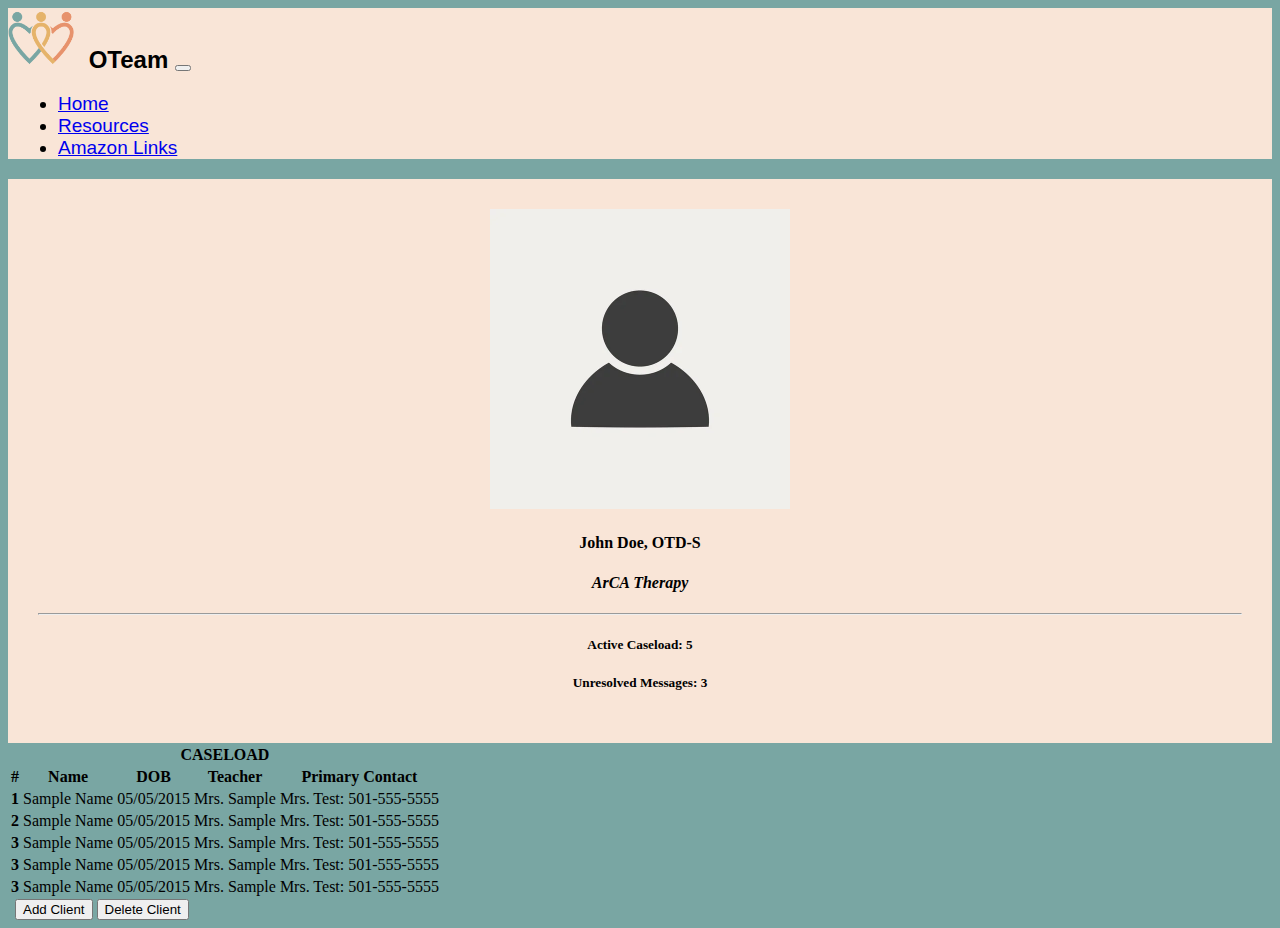
==== TherapistProfile.html @ e849d1c3 "draft" ====
<!DOCTYPE html>
<html lang="en">
<head>
    <meta charset="UTF-8">
    <meta http-equiv="X-UA-Compatible" content="IE=edge">
    <meta name="viewport" content="width=device-width, initial-scale=1.0">
    <title>Document</title>

    <link rel="stylesheet" href="https://cdnjs.cloudflare.com/ajax/libs/font-awesome/5.13.0/css/all.min.css" integrity="sha256-h20CPZ0QyXlBuAw7A+KluUYx/3pK+c7lYEpqLTlxjYQ=" crossorigin="anonymous" />

    <link href="/TherapistProfile.css" rel="stylesheet">
    <link href="https://cdn.jsdelivr.net/npm/bootstrap@5.2.0-beta1/dist/css/bootstrap.min.css" rel="stylesheet" integrity="sha384-0evHe/X+R7YkIZDRvuzKMRqM+OrBnVFBL6DOitfPri4tjfHxaWutUpFmBp4vmVor" crossorigin="anonymous">


</head>
<body>

    <!-- NAVBAR -->
    <nav class="navbar navbar-expand-lg shadow-lg">
        <div class="container-fluid">
          <img src="/img/logo.png" alt="" class="logoimg">
            <span class="oteam-nav d-flex justify-content-center">
                OTeam
            </span>
          <button class="navbar-toggler" type="button" data-bs-toggle="collapse" data-bs-target="#navbarNav" aria-controls="navbarNav" aria-expanded="false" aria-label="Toggle navigation">
            <span class="navbar-toggler-icon"></span>
          </button>
          <div class="oteam-nav-menu collapse navbar-collapse" id="navbarNav">
            <ul class="navbar-nav">
              <li class="nav-item">
                <a class="nav-link active" aria-current="page" href="#">Home</a>
              </li>
              <li class="nav-item">
                <a class="nav-link" href="#">Resources</a>
              </li>
              <li class="nav-item">
                <a class="nav-link" href="#">Amazon Links</a>
              </li>
            </ul>
          </div>
        </div>
      </nav>
      

<div class="container test-body mt-5">
    
</div>


<!-- <div class="team-single">
  <div class="row">
      <div class="col-3 xs-margin-30px-bottom">
          <div class="team-single-img d-flex justify-content-center mb-4">
              <img src="img/profile_placeholder.jpg" alt="" class="profile-pic rounded-circle shadow-lg">
          </div>

         


          
      </div>
  </div>
  <div class="col-7">
    
  </div>
</div> -->
<div class="row justify-content-center">

  <div class="col-3">
    <div class="padding-30px-all md-padding-25px-all sm-padding-20px-all text-center rounded nav-background shadow-lg">
      <img src="img/profile_placeholder.jpg" alt="" class="profile-pic rounded-circle shadow-lg mb-5">
      <h4 class="margin-10px-bottom font-size24 md-font-size22 sm-font-size20 font-weight-600">John Doe, <strong>OTD-S</strong> </h4>
      <h4><i>ArCA Therapy</i> </h4>
      <hr>
      <h5>Active Caseload: <strong>5</strong></h5>
      <h5>Unresolved Messages: <strong>3</strong></h5>
      <div class="margin-20px-top team-single-icons">
          <!-- <ul class="no-margin">
              <li><a href="javascript:void(0)"><i class="fab fa-facebook-f"></i></a></li>
              <li><a href="javascript:void(0)"><i class="fab fa-twitter"></i></a></li>
              <li><a href="javascript:void(0)"><i class="fab fa-google-plus-g"></i></a></li>
              <li><a href="javascript:void(0)"><i class="fab fa-instagram"></i></a></li>
          </ul> -->
      </div>
  </div>
  </div>
  

<div class="col-7">
  <!-- <h2 class="display-2">CaseLoad</h2>
  <hr> -->
    <div class="table-responsive rounded">
        <table style="text-align:center" class="table table-striped table-hover table-light border-dark shadow">
          <thead>
            <tr>
              <th colspan="5" style="text-align:center">CASELOAD</th>
            </tr>
            <tr>
              <th scope="col">#</th>
              <th scope="col">Name</th>
              <th scope="col">DOB</th>
              <th scope="col">Teacher</th>
              <th scope="col">Primary Contact</th>
            </tr>
          </thead>
          <tbody>
            <tr>
              <th scope="row">1</th>
              <td>Sample Name</td>
              <td>05/05/2015</td>
              <td>Mrs. Sample</td>
              <td>Mrs. Test: 501-555-5555 </td>
            </tr>
            <tr>
              <th scope="row">2</th>
              <td>Sample Name</td>
              <td>05/05/2015</td>
              <td>Mrs. Sample</td>
              <td>Mrs. Test: 501-555-5555 </td>
            </tr>
            <tr>
              <th scope="row">3</th>
              <td>Sample Name</td>
              <td>05/05/2015</td>
              <td>Mrs. Sample</td>
              <td>Mrs. Test: 501-555-5555 </td>
            </tr>
            <tr>
              <th scope="row">3</th>
              <td>Sample Name</td>
              <td>05/05/2015</td>
              <td>Mrs. Sample</td>
              <td>Mrs. Test: 501-555-5555 </td>
            </tr>
            <tr>
              <th scope="row">3</th>
              <td>Sample Name</td>
              <td>05/05/2015</td>
              <td>Mrs. Sample</td>
              <td>Mrs. Test: 501-555-5555 </td>
            </tr>
          </tbody>
      
        </table>
         
</div>
<div class="d-flex flex-row-reverse">
  <button type="button" class="btn btn-primary buttonSpace shadow">Add Client</button>
<button type="button" class="btn btn-danger shadow">Delete Client</button>
</div>

</div>

</div>
      
    <script src="https://cdn.jsdelivr.net/npm/bootstrap@5.2.0-beta1/dist/js/bootstrap.bundle.min.js" integrity="sha384-pprn3073KE6tl6bjs2QrFaJGz5/SUsLqktiwsUTF55Jfv3qYSDhgCecCxMW52nD2" crossorigin="anonymous"></script>

</body>
</html>
---- TherapistProfile.css ----
body {
    background-color: #79a6a3 !important;
}

.navbar {
    background-color: #f9e5d7 !important;
}

.nav-background {
    background-color: #f9e5d7
}

.oteam-nav {
    font-size: 24px !important;
    font-family: Arial, Helvetica, sans-serif !important;
    font-weight: 600;
}

.oteam-nav-menu {
    font-size: 19px !important;
    font-family: Arial, Helvetica, sans-serif;
    margin-left: 10px;
}

.nav-item:hover {
    transform: scale(1.05);
}

.logoimg {
    height: 60px;
    width: auto;
    margin-right: 10px;
}

.profile-pic {
    height: 300px;
    width: auto;
}

.test-body{
    font-size: 16px;
    font-weight: 400;
    line-height: 28px;
    letter-spacing: 0.8px;
    margin-top:20px;
}
.font-size38 {
    font-size: 38px;
}
.team-single-text .section-heading h4,
.section-heading h5 {
    font-size: 36px
}

.team-single-text .section-heading.half {
    margin-bottom: 20px
}

.buttonSpace {
    margin-left: 7px;
}

@media screen and (max-width: 1199px) {
    .team-single-text .section-heading h4,
    .section-heading h5 {
        font-size: 32px
    }
    .team-single-text .section-heading.half {
        margin-bottom: 15px
    }
}

@media screen and (max-width: 991px) {
    .team-single-text .section-heading h4,
    .section-heading h5 {
        font-size: 28px
    }
    .team-single-text .section-heading.half {
        margin-bottom: 10px
    }
}

@media screen and (max-width: 767px) {
    .team-single-text .section-heading h4,
    .section-heading h5 {
        font-size: 24px
    }
}


.team-single-icons ul li {
    display: inline-block;
    border: 1px solid #02c2c7;
    border-radius: 50%;
    color: #86bc42;
    margin-right: 8px;
    margin-bottom: 5px;
    -webkit-transition-duration: .3s;
    transition-duration: .3s
}

.team-single-icons ul li a {
    color: #02c2c7;
    display: block;
    font-size: 14px;
    height: 25px;
    line-height: 26px;
    text-align: center;
    width: 25px
}

.team-single-icons ul li:hover {
    background: #02c2c7;
    border-color: #02c2c7
}

.team-single-icons ul li:hover a {
    color: #fff
}

.team-social-icon li {
    display: inline-block;
    margin-right: 5px
}

.team-social-icon li:last-child {
    margin-right: 0
}

.team-social-icon i {
    width: 30px;
    height: 30px;
    line-height: 30px;
    text-align: center;
    font-size: 15px;
    border-radius: 50px
}

.padding-30px-all {
    padding: 30px;
}
.bg-light-gray {
    background-color: #f7f7f7;
}
.text-center {
    text-align: center!important;
}
img {
    max-width: 100%;
    height: auto;
}


.list-style9 {
    list-style: none;
    padding: 0
}

.list-style9 li {
    position: relative;
    padding: 0 0 15px 0;
    margin: 0 0 15px 0;
    border-bottom: 1px dashed rgba(0, 0, 0, 0.1)
}

.list-style9 li:last-child {
    border-bottom: none;
    padding-bottom: 0;
    margin-bottom: 0
}


.text-sky {
    color: #02c2c7
}

.text-orange {
    color: #e95601
}

.text-green {
    color: #5bbd2a
}

.text-yellow {
    color: #f0d001
}

.text-pink {
    color: #ff48a4
}

.text-purple {
    color: #9d60ff
}

.text-lightred {
    color: #ff5722
}

a.text-sky:hover {
    opacity: 0.8;
    color: #02c2c7
}

a.text-orange:hover {
    opacity: 0.8;
    color: #e95601
}

a.text-green:hover {
    opacity: 0.8;
    color: #5bbd2a
}

a.text-yellow:hover {
    opacity: 0.8;
    color: #f0d001
}

a.text-pink:hover {
    opacity: 0.8;
    color: #ff48a4
}

a.text-purple:hover {
    opacity: 0.8;
    color: #9d60ff
}

a.text-lightred:hover {
    opacity: 0.8;
    color: #ff5722
}

.custom-progress {
    height: 10px;
    border-radius: 50px;
    box-shadow: none;
    margin-bottom: 25px;
}
.progress {
    display: -ms-flexbox;
    display: flex;
    height: 1rem;
    overflow: hidden;
    font-size: .75rem;
    background-color: #e9ecef;
    border-radius: .25rem;
}


.bg-sky {
    background-color: #02c2c7
}

.bg-orange {
    background-color: #e95601
}

.bg-green {
    background-color: #5bbd2a
}

.bg-yellow {
    background-color: #f0d001
}

.bg-pink {
    background-color: #ff48a4
}

.bg-purple {
    background-color: #9d60ff
}

.bg-lightred {
    background-color: #ff5722
}
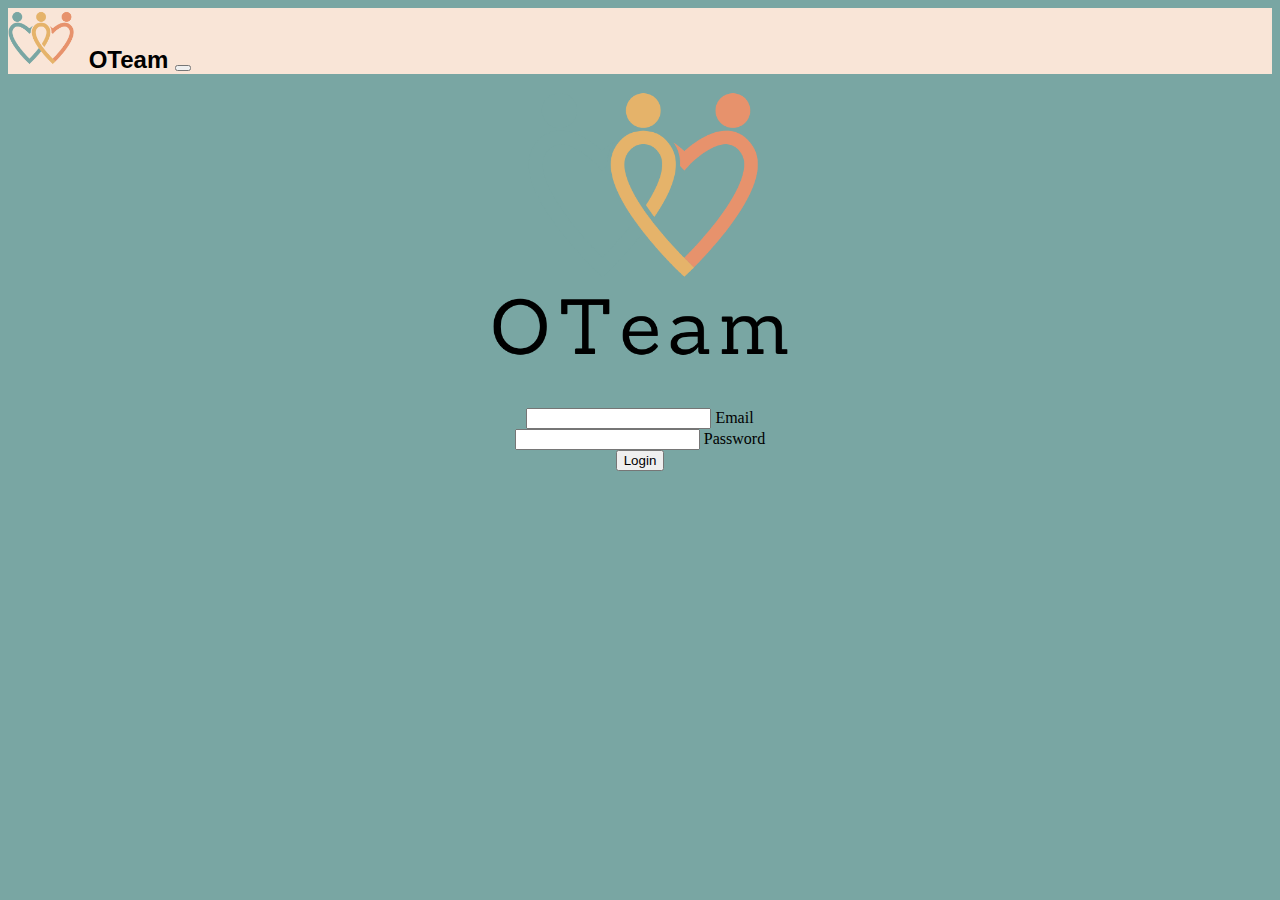
==== commit febdd640: "Added log in and log out functions, combined pages" ====
--- a/TherapistProfile.html
+++ b/TherapistProfile.html
@@ -8,7 +8,8 @@
 
     <link rel="stylesheet" href="https://cdnjs.cloudflare.com/ajax/libs/font-awesome/5.13.0/css/all.min.css" integrity="sha256-h20CPZ0QyXlBuAw7A+KluUYx/3pK+c7lYEpqLTlxjYQ=" crossorigin="anonymous" />
 
-    <link href="/TherapistProfile.css" rel="stylesheet">
+    <link href="oteam.css" rel="stylesheet">
+    <link href="login.css" rel="stylesheet">
     <link href="https://cdn.jsdelivr.net/npm/bootstrap@5.2.0-beta1/dist/css/bootstrap.min.css" rel="stylesheet" integrity="sha384-0evHe/X+R7YkIZDRvuzKMRqM+OrBnVFBL6DOitfPri4tjfHxaWutUpFmBp4vmVor" crossorigin="anonymous">
 
 
@@ -18,7 +19,7 @@
     <!-- NAVBAR -->
     <nav class="navbar navbar-expand-lg shadow-lg">
         <div class="container-fluid">
-          <img src="/img/logo.png" alt="" class="logoimg">
+          <img src="img/logo.png" alt="" class="logoimg">
             <span class="oteam-nav d-flex justify-content-center">
                 OTeam
             </span>
@@ -26,44 +27,69 @@
             <span class="navbar-toggler-icon"></span>
           </button>
           <div class="oteam-nav-menu collapse navbar-collapse" id="navbarNav">
-            <ul class="navbar-nav">
-              <li class="nav-item">
-                <a class="nav-link active" aria-current="page" href="#">Home</a>
-              </li>
-              <li class="nav-item">
-                <a class="nav-link" href="#">Resources</a>
-              </li>
-              <li class="nav-item">
-                <a class="nav-link" href="#">Amazon Links</a>
-              </li>
-            </ul>
+            <div id="nav-list-item" class="hidden">
+              <ul class="navbar-nav">
+                <li class="nav-item">
+                  <a class="nav-link active" aria-current="page" href="#">Home</a>
+                </li>
+                <li class="nav-item">
+                  <a class="nav-link" href="#">Resources</a>
+                </li>
+                <li class="nav-item">
+                  <a class="nav-link" href="#">Amazon Links</a>
+                </li>
+              </ul>
+            </div>
+            
+          </div>
+          <span id="log-out-button" class="float-right hidden">
+            <button class="btn btn-danger" onclick="LogOut()">Log Out</button>
+          </span>
+        </div>
+      </nav>
+      <!-- END NAVBAR -->
+
+
+
+<!-- LOGIN -->
+
+<div id="login-section" class="">
+  <section class="vh-100" style="background-color: #79a6a3;">
+    <div class="container py-5 h-100">
+      <div class="row d-flex justify-content-center align-items-center h-100">
+        <div class="col-12 col-md-8 col-lg-6 col-xl-5">
+          <div class="card shadow-lg" style="border-radius: 1rem;">
+            <div class="card-body p-5 text-center">
+  
+              <img src="img/NewLogo.png" alt="" class="loginlogo">
+  
+              <div class="form-outline mb-4">
+                <input type="email" id="typeEmailX-2" class="form-control form-control-lg" />
+                <label class="form-label" for="typeEmailX-2">Email</label>
+              </div>
+  
+              <div class="form-outline mb-4">
+                <input type="password" id="typePasswordX-2" class="form-control form-control-lg" />
+                <label class="form-label" for="typePasswordX-2">Password</label>
+              </div>
+  
+              <button class="btn btn-primary btn-lg btn-block shadow" onclick="LogIn()">Login</button>      
+            </div>
           </div>
         </div>
-      </nav>
-      
-
-<div class="container test-body mt-5">
-    
+      </div>
+    </div>
+  </section>
 </div>
 
-
-<!-- <div class="team-single">
-  <div class="row">
-      <div class="col-3 xs-margin-30px-bottom">
-          <div class="team-single-img d-flex justify-content-center mb-4">
-              <img src="img/profile_placeholder.jpg" alt="" class="profile-pic rounded-circle shadow-lg">
-          </div>
-
-         
+<!-- END LOGIN -->
 
 
-          
-      </div>
-  </div>
-  <div class="col-7">
-    
-  </div>
-</div> -->
+<!-- PROFILE -->
+
+<div id="profile-section" class="hidden">
+  <div class="container test-body mt-5"></div>
+
 <div class="row justify-content-center">
 
   <div class="col-3">
@@ -74,21 +100,11 @@
       <hr>
       <h5>Active Caseload: <strong>5</strong></h5>
       <h5>Unresolved Messages: <strong>3</strong></h5>
-      <div class="margin-20px-top team-single-icons">
-          <!-- <ul class="no-margin">
-              <li><a href="javascript:void(0)"><i class="fab fa-facebook-f"></i></a></li>
-              <li><a href="javascript:void(0)"><i class="fab fa-twitter"></i></a></li>
-              <li><a href="javascript:void(0)"><i class="fab fa-google-plus-g"></i></a></li>
-              <li><a href="javascript:void(0)"><i class="fab fa-instagram"></i></a></li>
-          </ul> -->
-      </div>
   </div>
   </div>
   
 
 <div class="col-7">
-  <!-- <h2 class="display-2">CaseLoad</h2>
-  <hr> -->
     <div class="table-responsive rounded">
         <table style="text-align:center" class="table table-striped table-hover table-light border-dark shadow">
           <thead>
@@ -146,13 +162,15 @@
 </div>
 <div class="d-flex flex-row-reverse">
   <button type="button" class="btn btn-primary buttonSpace shadow">Add Client</button>
-<button type="button" class="btn btn-danger shadow">Delete Client</button>
 </div>
 
 </div>
 
 </div>
-      
+</div>
+
+<!-- END PROFILE -->
+    <script src="oteam.js"></script>
     <script src="https://cdn.jsdelivr.net/npm/bootstrap@5.2.0-beta1/dist/js/bootstrap.bundle.min.js" integrity="sha384-pprn3073KE6tl6bjs2QrFaJGz5/SUsLqktiwsUTF55Jfv3qYSDhgCecCxMW52nD2" crossorigin="anonymous"></script>
 
 </body>
--- a/oteam.css
+++ b/oteam.css
@@ -0,0 +1,310 @@
+body {
+    background-color: #79a6a3 !important;
+}
+
+.navbar {
+    background-color: #f9e5d7 !important;
+}
+
+.nav-background {
+    background-color: #f9e5d7
+}
+
+.float-right {
+    float: left;
+    text-align: center;
+    font-size: 17px;
+}
+.hidden {
+    display: none;
+}
+.oteam-nav {
+    font-size: 24px !important;
+    font-family: Arial, Helvetica, sans-serif !important;
+    font-weight: 600;
+}
+
+.oteam-nav-menu {
+    font-size: 19px !important;
+    font-family: Arial, Helvetica, sans-serif;
+    margin-left: 10px;
+}
+
+.nav-item {
+  position: relative;
+  color: #000;
+  text-decoration: none;
+}
+.nav-item:hover {
+    
+    color: #000;
+    font-weight: 500;
+}
+.nav-item::before {
+    content: "";
+    position: absolute;
+    display: block;
+    width: 100%;
+    height: 2px;
+    bottom: 0;
+    left: 0;
+    background-color: #000;
+    transform: scaleX(0);
+    transition: transform 0.3s ease;
+}
+
+.nav-item:hover::before {
+    transform: scaleX(1);
+}
+
+.logoimg {
+    height: 60px;
+    width: auto;
+    margin-right: 10px;
+}
+
+.profile-pic {
+    height: 300px;
+    width: auto;
+}
+
+.test-body{
+    font-size: 16px;
+    font-weight: 400;
+    line-height: 28px;
+    letter-spacing: 0.8px;
+    margin-top:20px;
+}
+.font-size38 {
+    font-size: 38px;
+}
+.team-single-text .section-heading h4,
+.section-heading h5 {
+    font-size: 36px
+}
+
+.team-single-text .section-heading.half {
+    margin-bottom: 20px
+}
+
+.buttonSpace {
+    margin-left: 7px;
+}
+
+@media screen and (max-width: 1199px) {
+    .team-single-text .section-heading h4,
+    .section-heading h5 {
+        font-size: 32px
+    }
+    .team-single-text .section-heading.half {
+        margin-bottom: 15px
+    }
+}
+
+@media screen and (max-width: 991px) {
+    .team-single-text .section-heading h4,
+    .section-heading h5 {
+        font-size: 28px
+    }
+    .team-single-text .section-heading.half {
+        margin-bottom: 10px
+    }
+}
+
+@media screen and (max-width: 767px) {
+    .team-single-text .section-heading h4,
+    .section-heading h5 {
+        font-size: 24px
+    }
+}
+
+
+.team-single-icons ul li {
+    display: inline-block;
+    border: 1px solid #02c2c7;
+    border-radius: 50%;
+    color: #86bc42;
+    margin-right: 8px;
+    margin-bottom: 5px;
+    -webkit-transition-duration: .3s;
+    transition-duration: .3s
+}
+
+.team-single-icons ul li a {
+    color: #02c2c7;
+    display: block;
+    font-size: 14px;
+    height: 25px;
+    line-height: 26px;
+    text-align: center;
+    width: 25px
+}
+
+.team-single-icons ul li:hover {
+    background: #02c2c7;
+    border-color: #02c2c7
+}
+
+.team-single-icons ul li:hover a {
+    color: #fff
+}
+
+.team-social-icon li {
+    display: inline-block;
+    margin-right: 5px
+}
+
+.team-social-icon li:last-child {
+    margin-right: 0
+}
+
+.team-social-icon i {
+    width: 30px;
+    height: 30px;
+    line-height: 30px;
+    text-align: center;
+    font-size: 15px;
+    border-radius: 50px
+}
+
+.padding-30px-all {
+    padding: 30px;
+}
+.bg-light-gray {
+    background-color: #f7f7f7;
+}
+.text-center {
+    text-align: center!important;
+}
+img {
+    max-width: 100%;
+    height: auto;
+}
+
+
+.list-style9 {
+    list-style: none;
+    padding: 0
+}
+
+.list-style9 li {
+    position: relative;
+    padding: 0 0 15px 0;
+    margin: 0 0 15px 0;
+    border-bottom: 1px dashed rgba(0, 0, 0, 0.1)
+}
+
+.list-style9 li:last-child {
+    border-bottom: none;
+    padding-bottom: 0;
+    margin-bottom: 0
+}
+
+
+.text-sky {
+    color: #02c2c7
+}
+
+.text-orange {
+    color: #e95601
+}
+
+.text-green {
+    color: #5bbd2a
+}
+
+.text-yellow {
+    color: #f0d001
+}
+
+.text-pink {
+    color: #ff48a4
+}
+
+.text-purple {
+    color: #9d60ff
+}
+
+.text-lightred {
+    color: #ff5722
+}
+
+a.text-sky:hover {
+    opacity: 0.8;
+    color: #02c2c7
+}
+
+a.text-orange:hover {
+    opacity: 0.8;
+    color: #e95601
+}
+
+a.text-green:hover {
+    opacity: 0.8;
+    color: #5bbd2a
+}
+
+a.text-yellow:hover {
+    opacity: 0.8;
+    color: #f0d001
+}
+
+a.text-pink:hover {
+    opacity: 0.8;
+    color: #ff48a4
+}
+
+a.text-purple:hover {
+    opacity: 0.8;
+    color: #9d60ff
+}
+
+a.text-lightred:hover {
+    opacity: 0.8;
+    color: #ff5722
+}
+
+.custom-progress {
+    height: 10px;
+    border-radius: 50px;
+    box-shadow: none;
+    margin-bottom: 25px;
+}
+.progress {
+    display: -ms-flexbox;
+    display: flex;
+    height: 1rem;
+    overflow: hidden;
+    font-size: .75rem;
+    background-color: #e9ecef;
+    border-radius: .25rem;
+}
+
+
+.bg-sky {
+    background-color: #02c2c7
+}
+
+.bg-orange {
+    background-color: #e95601
+}
+
+.bg-green {
+    background-color: #5bbd2a
+}
+
+.bg-yellow {
+    background-color: #f0d001
+}
+
+.bg-pink {
+    background-color: #ff48a4
+}
+
+.bg-purple {
+    background-color: #9d60ff
+}
+
+.bg-lightred {
+    background-color: #ff5722
+}
--- a/login.css
+++ b/login.css
@@ -0,0 +1,12 @@
+
+
+.logo {
+    height: 5px;
+    width: auto;
+}
+
+.loginlogo {
+    height: 300px;
+    width: auto;
+    margin-bottom: 30px;
+}